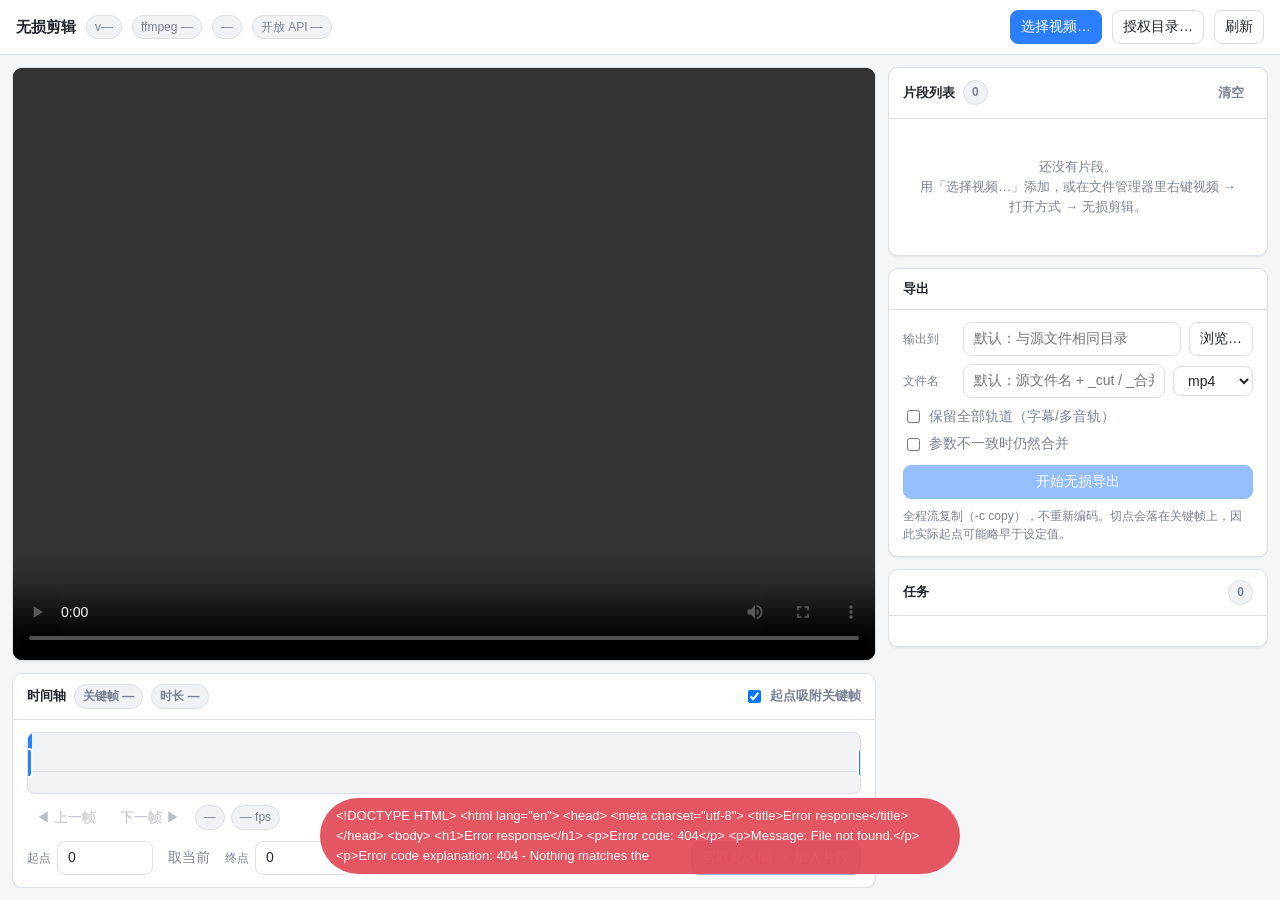
==== app/www/index.html @ 63fc0624 "无损剪辑 1.0.9：飞牛 fnOS 视频无损切割 / 合并应用 - 接入 fnOS 统一网关（/app/videocut + target/app.sock），并注册文件管理器「打开方式」 - 关键" ====
<!doctype html>
<html lang="zh-CN">
<head>
<meta charset="utf-8">
<meta name="viewport" content="width=device-width, initial-scale=1">
<title>无损剪辑</title>
<link rel="stylesheet" href="style.css">
<link rel="icon" href="data:,">
<script>
  window.VC_PREFIX = "__PREFIX__";
  window.VC_VERSION = "__VERSION__";
</script>
</head>
<body>
<div id="app">
  <header>
    <h1>无损剪辑</h1>
    <span class="badge" id="bVersion">v—</span>
    <span class="badge" id="bFfmpeg">ffmpeg —</span>
    <span class="badge" id="bUser">—</span>
    <span class="badge" id="bApi">开放 API —</span>
    <div class="spacer"></div>
    <button id="btnPick" class="primary">选择视频…</button>
    <button id="btnBrowse" title="只浏览已授权给本应用的目录；系统选择器弹窗被拦截或选择器不响应时的兜底入口">授权目录…</button>
    <button id="btnRefresh" title="重新探测当前文件">刷新</button>
  </header>

  <main>
    <div class="col">
      <div class="card stage">
        <video id="player" class="player" controls playsinline preload="metadata"></video>
      </div>

      <div class="card tl">
        <h2>
          时间轴
          <span class="badge" id="kfBadge">关键帧 —</span>
          <span class="badge" id="durBadge">时长 —</span>
          <div class="spacer"></div>
          <label class="check"><input type="checkbox" id="snap" checked> 起点吸附关键帧</label>
        </h2>
        <div class="timeline">
          <div class="strip" id="strip">
            <div class="kfs" id="kfs"></div>
            <div class="sel" id="sel"></div>
            <div class="caret" id="caret"></div>
            <div class="handle" id="hIn" style="left:0"><span></span></div>
            <div class="handle" id="hOut" style="left:100%"><span></span></div>
            <div class="ruler" id="ruler"></div>
          </div>
          <div class="row tight">
            <button class="ghost" id="prevFrame" title="上一帧（快捷键 ←）" disabled>◀ 上一帧</button>
            <button class="ghost" id="nextFrame" title="下一帧（快捷键 →）" disabled>下一帧 ▶</button>
            <span class="badge" id="nowBadge">—</span>
            <span class="badge" id="fpsBadge">— fps</span>
            <div class="spacer"></div>
            <span class="hint">←/→ 逐帧 · Shift+←/→ 一秒</span>
          </div>
          <div class="row tight">
            <span class="hint">起点</span>
            <input type="number" id="inVal" step="0.001" min="0" value="0">
            <button class="ghost" id="setIn">取当前</button>
            <span class="hint">终点</span>
            <input type="number" id="outVal" step="0.001" min="0" value="0">
            <button class="ghost" id="setOut">取当前</button>
            <span class="badge" id="selInfo">未选择区间</span>
            <div class="spacer"></div>
            <button class="primary" id="addClip" disabled>剪取此区间 → 加入片段</button>
          </div>
        </div>
      </div>
    </div>

    <div class="col">
      <div class="card clips">
        <h2>
          片段列表 <span class="badge" id="clipCount">0</span>
          <div class="spacer"></div>
          <button class="ghost" id="clearClips">清空</button>
        </h2>
        <div class="body">
          <div class="cliplist" id="clipList"></div>
          <div class="empty" id="clipEmpty">
            还没有片段。<br>用「选择视频…」添加，或在文件管理器里右键视频 → 打开方式 → 无损剪辑。
          </div>
        </div>
      </div>

      <div class="card export">
        <h2>导出</h2>
        <div class="body">
          <div id="preflight"></div>
          <div class="row" style="margin-bottom:8px">
            <span class="hint" style="width:52px">输出到</span>
            <input type="text" id="outDir" class="mono" placeholder="默认：与源文件相同目录">
            <button id="btnOutDir">浏览…</button>
          </div>
          <div class="row" style="margin-bottom:8px">
            <span class="hint" style="width:52px">文件名</span>
            <input type="text" id="outName" placeholder="默认：源文件名 + _cut / _合并">
            <select id="outExt">
              <option value="mp4">mp4</option>
              <option value="mkv">mkv</option>
              <option value="mov">mov</option>
              <option value="ts">ts</option>
              <option value="webm">webm</option>
            </select>
          </div>
          <div class="row tight" style="margin-bottom:10px">
            <label class="check"><input type="checkbox" id="optKeepAll"> 保留全部轨道（字幕/多音轨）</label>
            <label class="check"><input type="checkbox" id="optForce"> 参数不一致时仍然合并</label>
          </div>
          <button class="primary" id="btnExport" style="width:100%" disabled>开始无损导出</button>
          <div class="hint" style="margin-top:8px">
            全程流复制（-c copy），不重新编码。切点会落在关键帧上，因此实际起点可能略早于设定值。
          </div>
        </div>
      </div>

      <div class="card jobs">
        <h2>任务 <div class="spacer"></div><span class="badge" id="jobCount">0</span></h2>
        <div class="body"><div class="jobs" id="jobs"></div></div>
      </div>
    </div>
  </main>
</div>

<dialog id="picker">
  <div class="dh">
    <strong id="pickTitle">选择文件</strong>
    <div class="path" id="pickPath"></div>
  </div>
  <div class="db" id="pickList"></div>
  <div class="df">
    <button id="pickUp">上一层</button>
    <div class="spacer"></div>
    <button id="pickCancel">取消</button>
    <button class="primary" id="pickOk">选择此目录</button>
  </div>
</dialog>

<div class="toast" id="toast"></div>
<script src="app.js"></script>
</body>
</html>
---- app/www/style.css ----
:root {
  --bg: #f5f6f8;
  --panel: #ffffff;
  --panel-2: #f0f2f5;
  --border: #dcdfe6;
  --text: #1f2329;
  --muted: #7a8291;
  --accent: #2b7fff;
  --accent-weak: #e8f1ff;
  --danger: #e34d59;
  --ok: #00a870;
  --warn: #ff9f1c;
  --radius: 10px;
  --shadow: 0 1px 3px rgba(0, 0, 0, .08);
}

@media (prefers-color-scheme: dark) {
  :root {
    --bg: #16181d;
    --panel: #1f2229;
    --panel-2: #262a33;
    --border: #333842;
    --text: #e6e8eb;
    --muted: #969cab;
    --accent: #4c93ff;
    --accent-weak: #1e2a41;
    --danger: #ff6b6b;
    --ok: #33c98c;
    --warn: #ffb454;
    --shadow: 0 1px 3px rgba(0, 0, 0, .4);
  }
}

* { box-sizing: border-box; }

html, body {
  margin: 0;
  height: 100%;
  background: var(--bg);
  color: var(--text);
  font: 14px/1.55 -apple-system, BlinkMacSystemFont, "Segoe UI", "PingFang SC",
        "Hiragino Sans GB", "Microsoft YaHei", sans-serif;
}

#app { display: flex; flex-direction: column; height: 100%; min-height: 0; }

header {
  display: flex;
  align-items: center;
  gap: 10px;
  padding: 10px 16px;
  background: var(--panel);
  border-bottom: 1px solid var(--border);
  flex: 0 0 auto;
  flex-wrap: wrap;
}

header h1 { font-size: 15px; font-weight: 600; margin: 0; }

.badge {
  font-size: 12px;
  padding: 2px 8px;
  border-radius: 999px;
  background: var(--panel-2);
  color: var(--muted);
  border: 1px solid var(--border);
  white-space: nowrap;
}

.badge.ok { color: var(--ok); border-color: color-mix(in srgb, var(--ok) 40%, transparent); }
.badge.warn { color: var(--warn); border-color: color-mix(in srgb, var(--warn) 40%, transparent); }
.badge.err { color: var(--danger); border-color: color-mix(in srgb, var(--danger) 40%, transparent); }

.spacer { flex: 1 1 auto; }

main {
  flex: 1 1 auto;
  min-height: 0;
  display: grid;
  grid-template-columns: minmax(0, 1fr) 380px;
  gap: 12px;
  padding: 12px;
  overflow: hidden;
}

.col { display: flex; flex-direction: column; gap: 12px; min-width: 0; min-height: 0; overflow: auto; }

.card {
  background: var(--panel);
  border: 1px solid var(--border);
  border-radius: var(--radius);
  box-shadow: var(--shadow);
  display: flex;
  flex-direction: column;
  min-height: 0;
}

.card > h2 {
  margin: 0;
  padding: 10px 14px;
  font-size: 13px;
  font-weight: 600;
  border-bottom: 1px solid var(--border);
  display: flex;
  align-items: center;
  gap: 8px;
  flex: 0 0 auto;
}

.card > .body { padding: 12px 14px; overflow: auto; min-height: 0; }

/* 卡片按内容高度排版，只有画面区吸收多余高度。
   否则窗口比内容矮时卡片会被 flex 压缩，内容被自身边框裁掉（底部「超出边界」）。 */
.col > .card { flex: 0 0 auto; }

/* 长列表在自己的卡片里滚动，避免把整列撑长 */
.card.clips > .body { max-height: min(40vh, 340px); }
.card.jobs  > .body { max-height: min(30vh, 260px); }

/* 画面区：吃掉左列所有剩余高度，分界线随窗口/全屏自适应 */
.stage { padding: 0; overflow: hidden; }
.col > .card.stage { flex: 1 1 auto; min-height: 160px; }

/* 窄/矮窗口：单列堆叠，整页滚动；画面区给固定高度，其余卡片自然展开 */
@media (max-width: 1080px) {
  main { grid-template-columns: minmax(0, 1fr); grid-auto-rows: max-content; overflow-y: auto; overflow-x: hidden; align-content: start; }
  main > .col { overflow: visible; }
  .col > .card.stage { flex: 0 0 auto; height: min(46vh, 420px); min-height: 200px; }
  /* 窄窗口里把诊断徽标收起来，保证三个按钮和标题留在同一行 */
  #bFfmpeg, #bApi { display: none; }
  header { row-gap: 6px; }
  header h1 { font-size: 15px; }
  header > button { padding: 6px 10px; }
}

.player {
  background: #000;
  width: 100%;
  height: 100%;
  flex: 1 1 auto;
  min-height: 0;
  display: block;
  object-fit: contain;   /* 保持比例，只留必要黑边 */
}

/* 原生全屏时不要继承上面的高度约束，否则整屏只剩一条画面 */
.player:fullscreen,
.player:-webkit-full-screen {
  width: 100vw;
  height: 100vh;
  max-height: none;
  object-fit: contain;
}

.timeline { padding: 12px 14px; display: flex; flex-direction: column; gap: 8px; }

.strip {
  position: relative;
  height: 62px;
  border-radius: 8px;
  overflow: hidden;
  background: var(--panel-2);
  border: 1px solid var(--border);
  cursor: crosshair;
  user-select: none;
  touch-action: none;
}

/* 关键帧刻度 */
.strip .kfs { position: absolute; left: 0; right: 0; top: 6px; bottom: 22px; pointer-events: none; }
.strip .kfs i {
  position: absolute; top: 0; bottom: 0; width: 1px;
  background: color-mix(in srgb, var(--accent) 30%, transparent);
}

.strip .sel {
  position: absolute;
  top: 0;
  bottom: 22px;
  background: color-mix(in srgb, var(--accent) 20%, transparent);
  border-left: 2px solid var(--accent);
  border-right: 2px solid var(--accent);
  pointer-events: none;
}

.strip .caret { position: absolute; top: 0; bottom: 22px; width: 2px; background: var(--accent); pointer-events: none; }

/* 时间标尺（非截图） */
.strip .ruler {
  position: absolute;
  left: 0;
  right: 0;
  bottom: 0;
  height: 22px;
  border-top: 1px solid var(--border);
  pointer-events: none;
}

.strip .ruler i { position: absolute; bottom: 0; width: 1px; background: var(--border); }
.strip .ruler i.minor { height: 4px; opacity: .75; }
.strip .ruler i.major { height: 9px; background: color-mix(in srgb, var(--muted) 65%, transparent); }

.strip .ruler b {
  position: absolute;
  bottom: 8px;
  transform: translateX(-50%);
  font: 400 10px/1 ui-monospace, SFMono-Regular, Menlo, Consolas, monospace;
  color: var(--muted);
  white-space: nowrap;
}

.handle {
  position: absolute;
  top: 0;
  bottom: 0;
  width: 14px;
  margin-left: -7px;
  cursor: ew-resize;
  z-index: 3;
}

.handle::after {
  content: "";
  position: absolute;
  left: 6px;
  top: 50%;
  transform: translateY(-50%);
  width: 4px;
  height: 26px;
  border-radius: 2px;
  background: var(--accent);
  box-shadow: 0 0 0 2px var(--panel);
}

.row { display: flex; align-items: center; gap: 8px; flex-wrap: wrap; }
.row.tight { gap: 6px; }
.mono { font-family: ui-monospace, SFMono-Regular, Menlo, Consolas, monospace; font-size: 12px; }

button, select, input[type=text], input[type=number] {
  font: inherit;
  color: var(--text);
  background: var(--panel);
  border: 1px solid var(--border);
  border-radius: 8px;
  padding: 5px 10px;
  outline: none;
}

input[type=number] { width: 96px; }
input[type=text] { min-width: 0; flex: 1 1 120px; }

button { cursor: pointer; }
button:hover:not(:disabled) { border-color: var(--accent); color: var(--accent); }
button:disabled { opacity: .5; cursor: not-allowed; }
button.primary { background: var(--accent); border-color: var(--accent); color: #fff; }
button.primary:hover:not(:disabled) { color: #fff; filter: brightness(1.06); }
button.ghost { background: transparent; border-color: transparent; color: var(--muted); padding: 4px 8px; }
button.ghost:hover:not(:disabled) { color: var(--accent); }
button.danger:hover:not(:disabled) { border-color: var(--danger); color: var(--danger); }

label.check { display: inline-flex; align-items: center; gap: 6px; cursor: pointer; color: var(--muted); }

.cliplist { display: flex; flex-direction: column; gap: 8px; }

.clip {
  display: grid;
  grid-template-columns: 64px minmax(0, 1fr) auto;
  gap: 10px;
  align-items: center;
  padding: 8px;
  border: 1px solid var(--border);
  border-radius: 8px;
  background: var(--panel-2);
}

.clip.active { border-color: var(--accent); background: var(--accent-weak); }
.clip .thumb { width: 64px; height: 40px; object-fit: cover; border-radius: 4px; background: #000; }
.clip .nm { font-size: 13px; overflow: hidden; text-overflow: ellipsis; white-space: nowrap; }
.clip .meta { font-size: 12px; color: var(--muted); }
.clip .ops { display: flex; gap: 2px; }

.empty { color: var(--muted); text-align: center; padding: 26px 10px; font-size: 13px; }

.bar { height: 8px; border-radius: 999px; background: var(--panel-2); overflow: hidden; border: 1px solid var(--border); }
.bar > i { display: block; height: 100%; width: 0; background: var(--accent); transition: width .25s ease; }

.jobs { display: flex; flex-direction: column; gap: 6px; }
.job { border: 1px solid var(--border); border-radius: 8px; padding: 8px 10px; font-size: 12px; }
.job .t { display: flex; align-items: center; gap: 6px; }
.job .p { color: var(--muted); word-break: break-all; margin-top: 4px; }
.job .err { color: var(--danger); white-space: pre-wrap; margin-top: 4px; }

dialog {
  border: 1px solid var(--border);
  border-radius: var(--radius);
  background: var(--panel);
  color: var(--text);
  padding: 0;
  width: min(720px, 92vw);
  max-height: 82vh;
}

dialog::backdrop { background: rgba(0, 0, 0, .45); }
dialog .dh { padding: 10px 14px; border-bottom: 1px solid var(--border); display: flex; align-items: center; gap: 8px; }
dialog .db { padding: 10px 14px; overflow: auto; max-height: 60vh; }
dialog .df { padding: 10px 14px; border-top: 1px solid var(--border); display: flex; gap: 8px; justify-content: flex-end; }
dialog .path { font-family: ui-monospace, monospace; font-size: 12px; color: var(--muted); word-break: break-all; flex: 1 1 auto; }

.entry {
  display: flex; align-items: center; gap: 8px;
  padding: 6px 8px; border-radius: 6px; cursor: pointer;
}
.entry:hover { background: var(--panel-2); }
.entry .ic { width: 18px; text-align: center; }
.entry .sz { margin-left: auto; color: var(--muted); font-size: 12px; }
.entry.disabled { opacity: .45; cursor: not-allowed; }

.toast {
  position: fixed; left: 50%; bottom: 26px; transform: translateX(-50%);
  background: var(--text); color: var(--bg);
  padding: 8px 16px; border-radius: 999px; font-size: 13px;
  opacity: 0; pointer-events: none; transition: opacity .2s ease; z-index: 50;
}
.toast.show { opacity: .95; }
.toast.err { background: var(--danger); color: #fff; }

.hint { color: var(--muted); font-size: 12px; }
.warnbox {
  border: 1px solid color-mix(in srgb, var(--warn) 45%, transparent);
  background: color-mix(in srgb, var(--warn) 12%, transparent);
  border-radius: 8px; padding: 8px 10px; font-size: 12px; margin-bottom: 8px;
}
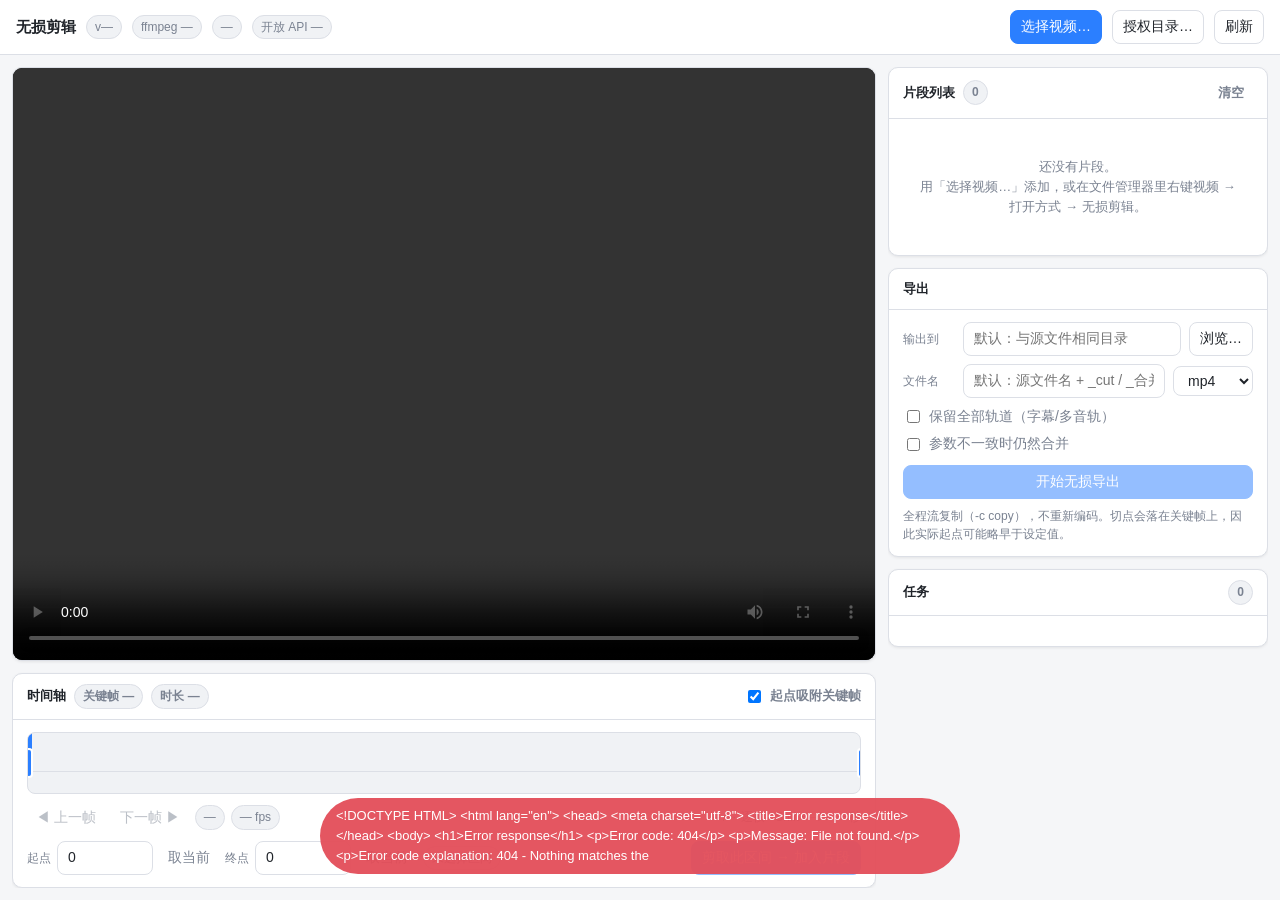
==== commit 5e9221b2: "feat: 端口访问（1.1.0）——免登录的浏览器入口 - manifest: service_port = 18299，版本升 1.1.0（checkport 仍为 false，端口被占不影响启动" ====
--- a/app/www/index.html
+++ b/app/www/index.html
@@ -19,6 +19,7 @@
     <span class="badge" id="bFfmpeg">ffmpeg —</span>
     <span class="badge" id="bUser">—</span>
     <span class="badge" id="bApi">开放 API —</span>
+    <span class="badge warn" id="bAnon" hidden title="通过端口直接访问，没有登录态：本应用以系统用户身份读写文件，请勿把该端口暴露到公网">端口访问 · 无登录态</span>
     <div class="spacer"></div>
     <button id="btnPick" class="primary">选择视频…</button>
     <button id="btnBrowse" title="只浏览已授权给本应用的目录；系统选择器弹窗被拦截或选择器不响应时的兜底入口">授权目录…</button>
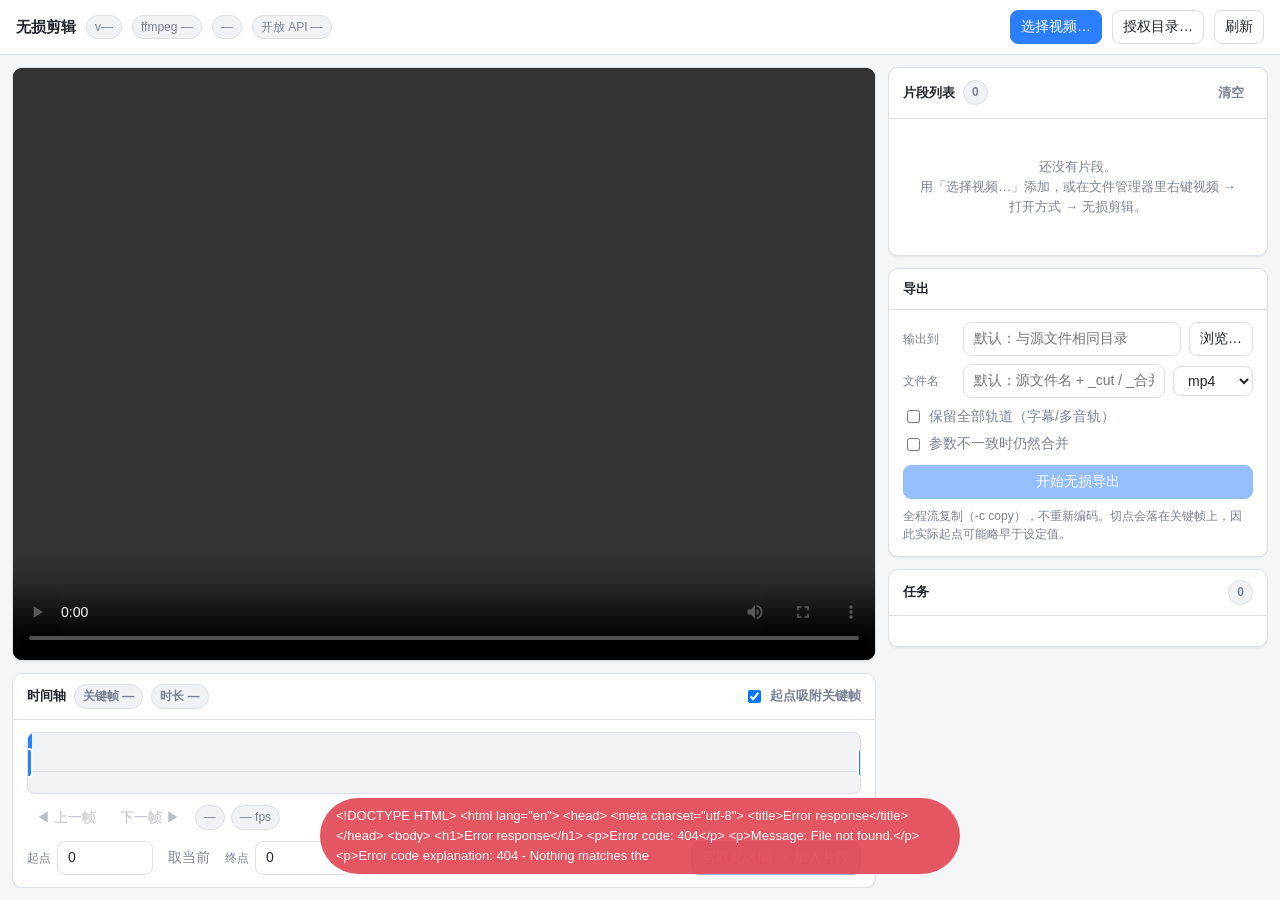
==== commit 3863f259: "fix: 支持 TS/M2TS/AVI/FLV/RMVB 等浏览器无法直接播放的容器（1.1.1） - 预览前用 -c copy 无损转封装成 MP4，保留原始时间轴（-copyts），剪切仍只处理原" ====
--- a/app/www/index.html
+++ b/app/www/index.html
@@ -30,6 +30,7 @@
     <div class="col">
       <div class="card stage">
         <video id="player" class="player" controls playsinline preload="metadata"></video>
+        <div class="preview-note" id="previewNote" hidden></div>
       </div>
 
       <div class="card tl">
--- a/app/www/style.css
+++ b/app/www/style.css
@@ -330,3 +330,12 @@
   background: color-mix(in srgb, var(--warn) 12%, transparent);
   border-radius: 8px; padding: 8px 10px; font-size: 12px; margin-bottom: 8px;
 }
+
+/* 预览转封装提示（TS/MTS/AVI 等浏览器放不了的容器） */
+.card.stage { position: relative; }
+.preview-note {
+  position: absolute; left: 50%; top: 50%; transform: translate(-50%, -50%);
+  max-width: min(90%, 460px); padding: 10px 16px; border-radius: 10px;
+  background: rgba(0, 0, 0, .72); color: #fff; font-size: 13px; line-height: 1.55;
+  text-align: center; pointer-events: none; z-index: 3;
+}
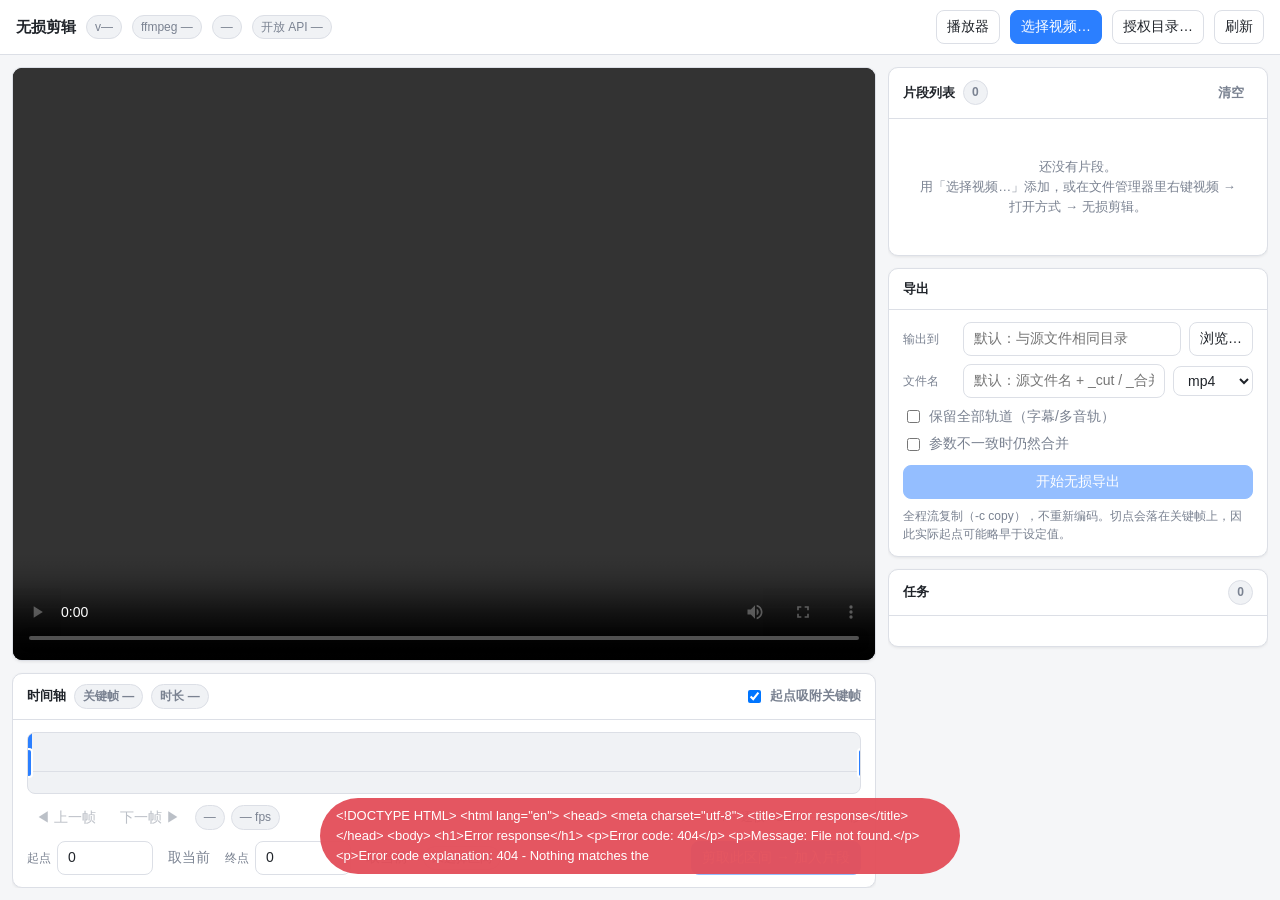
==== commit 354bfd02: "feat: 双击文件先进入播放器界面，点「剪辑」再进入剪辑界面（1.2.0） - 带 ?path= 打开（文件管理器双击 / 打开方式）默认落在播放器形态：   只显示画面、文件名与「剪辑」按钮，编辑" ====
--- a/app/www/index.html
+++ b/app/www/index.html
@@ -20,7 +20,10 @@
     <span class="badge" id="bUser">—</span>
     <span class="badge" id="bApi">开放 API —</span>
     <span class="badge warn" id="bAnon" hidden title="通过端口直接访问，没有登录态：本应用以系统用户身份读写文件，请勿把该端口暴露到公网">端口访问 · 无登录态</span>
+    <span class="badge file" id="bFile" hidden></span>
     <div class="spacer"></div>
+    <button id="btnEdit" class="primary" hidden title="进入剪辑界面：取区间、合并、导出">剪辑</button>
+    <button id="btnBackPlayer" hidden title="回到播放器界面">播放器</button>
     <button id="btnPick" class="primary">选择视频…</button>
     <button id="btnBrowse" title="只浏览已授权给本应用的目录；系统选择器弹窗被拦截或选择器不响应时的兜底入口">授权目录…</button>
     <button id="btnRefresh" title="重新探测当前文件">刷新</button>
@@ -73,7 +76,7 @@
       </div>
     </div>
 
-    <div class="col">
+    <div class="col right">
       <div class="card clips">
         <h2>
           片段列表 <span class="badge" id="clipCount">0</span>
--- a/app/www/style.css
+++ b/app/www/style.css
@@ -339,3 +339,27 @@
   background: rgba(0, 0, 0, .72); color: #fff; font-size: 13px; line-height: 1.55;
   text-align: center; pointer-events: none; z-index: 3;
 }
+
+/* ---- 播放器模式：双击文件先只播放，点「剪辑」再进入剪辑界面 ---- */
+body.mode-player main {
+  grid-template-columns: minmax(0, 1fr);
+  grid-template-rows: minmax(0, 1fr);
+  overflow: hidden;
+}
+body.mode-player main > .col.right,
+body.mode-player .card.tl { display: none; }
+body.mode-player .col { overflow: hidden; }
+body.mode-player .col > .card.stage {
+  flex: 1 1 auto; height: auto; min-height: 0; max-height: none;
+}
+body.mode-player #bFfmpeg,
+body.mode-player #bApi,
+body.mode-player #bUser { display: none; }
+
+/* 文件名徽标：太长就省略，别把按钮挤到换行 */
+.badge.file {
+  max-width: min(52vw, 640px);
+  overflow: hidden;
+  text-overflow: ellipsis;
+  color: var(--text);
+}
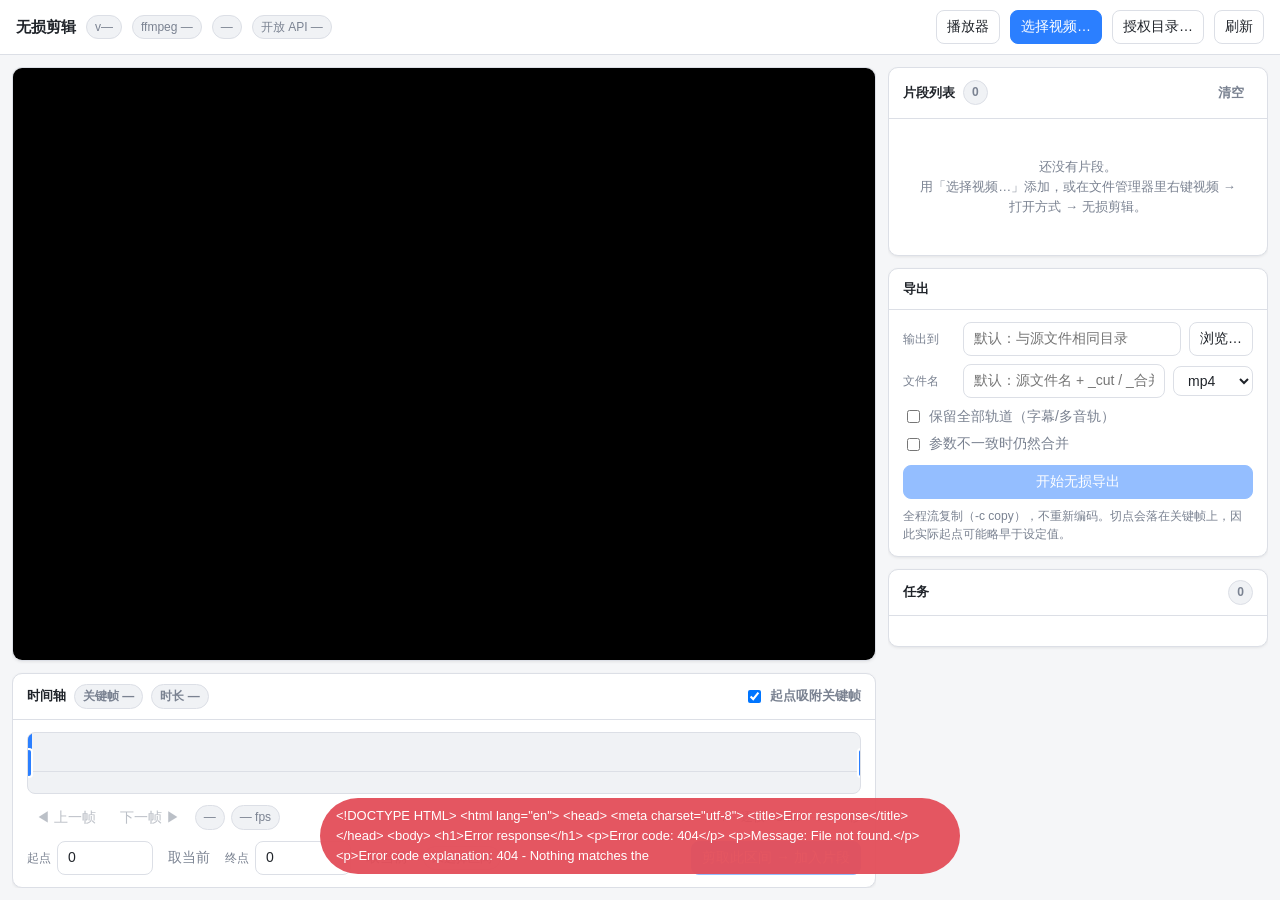
==== commit 292f97c6: "feat: 自绘播放控制条，进度条按源文件时长显示（1.2.3） 原生 <video> 进度条在边转边播时只能反映当前这条流的进度，总时长看着不完整。 改为自绘控制条：总时长用探测到的源文件时长，位置" ====
--- a/app/www/index.html
+++ b/app/www/index.html
@@ -32,8 +32,21 @@
   <main>
     <div class="col">
       <div class="card stage">
-        <video id="player" class="player" controls playsinline preload="metadata"></video>
+        <video id="player" class="player" playsinline preload="metadata"></video>
         <div class="preview-note" id="previewNote" hidden></div>
+        <div class="ctrlbar" id="ctrlbar" hidden>
+          <button type="button" class="ctrl" id="btnPlay" title="播放 / 暂停（空格）" aria-label="播放">▶</button>
+          <span class="ctime" id="tCur">0:00</span>
+          <div class="ctrack" id="ctrack" title="点击或拖动定位（按源文件时长）">
+            <div class="cbuf" id="cBuf"></div>
+            <div class="cplayed" id="cPlayed"></div>
+            <div class="cdrag" id="cDrag" hidden></div>
+          </div>
+          <span class="ctime" id="tDur">0:00</span>
+          <input type="range" class="cvol" id="vol" min="0" max="1" step="0.05" value="1" title="音量" aria-label="音量">
+          <button type="button" class="ctrl" id="btnMute" title="静音" aria-label="静音">🔊</button>
+          <button type="button" class="ctrl" id="btnFull" title="全屏" aria-label="全屏">⛶</button>
+        </div>
       </div>
 
       <div class="card tl">
--- a/app/www/style.css
+++ b/app/www/style.css
@@ -363,3 +363,48 @@
   text-overflow: ellipsis;
   color: var(--text);
 }
+
+/* 自绘播放控制条：原生 <video> 进度条在流式预览里只能显示「当前这条流」，
+   所以统一换成按源文件时长画的控制条。 */
+.ctrlbar {
+  position: absolute; left: 0; right: 0; bottom: 0;
+  display: flex; align-items: center; gap: 10px;
+  padding: 26px 14px 10px;
+  background: linear-gradient(to top, rgba(0, 0, 0, .78), rgba(0, 0, 0, .35) 55%, rgba(0, 0, 0, 0));
+  color: #fff; font-size: 12px; user-select: none;
+}
+.ctrlbar[hidden] { display: none; }
+.ctrl {
+  flex: 0 0 auto; width: 30px; height: 30px; padding: 0;
+  display: inline-flex; align-items: center; justify-content: center;
+  border: 0; border-radius: 8px; cursor: pointer;
+  background: rgba(255, 255, 255, .14); color: #fff; font-size: 13px; line-height: 1;
+}
+.ctrl:hover { background: rgba(255, 255, 255, .26); }
+.ctrl:focus-visible { outline: 2px solid var(--accent); outline-offset: 1px; }
+.ctime {
+  flex: 0 0 auto; min-width: 52px; text-align: center;
+  font-variant-numeric: tabular-nums; color: rgba(255, 255, 255, .88);
+}
+.ctrack {
+  position: relative; flex: 1 1 auto; height: 22px;
+  display: flex; align-items: center; cursor: pointer; touch-action: none;
+}
+.ctrack::before {
+  content: ""; position: absolute; left: 0; right: 0; height: 6px;
+  border-radius: 3px; background: rgba(255, 255, 255, .24);
+}
+.cbuf, .cplayed, .cdrag {
+  position: absolute; left: 0; height: 6px; border-radius: 3px; width: 0;
+}
+.cbuf { background: rgba(255, 255, 255, .40); }
+.cplayed { background: var(--accent); }
+.cdrag { height: 10px; margin-top: -2px; background: rgba(255, 255, 255, .75); border-radius: 5px; }
+.cvol {
+  flex: 0 0 auto; width: 72px; accent-color: var(--accent);
+  background: transparent; cursor: pointer;
+}
+.stage:fullscreen, .stage:-webkit-full-screen { background: #000; }
+.stage:fullscreen .player, .stage:-webkit-full-screen .player {
+  width: 100vw; height: 100vh; max-height: none;
+}
